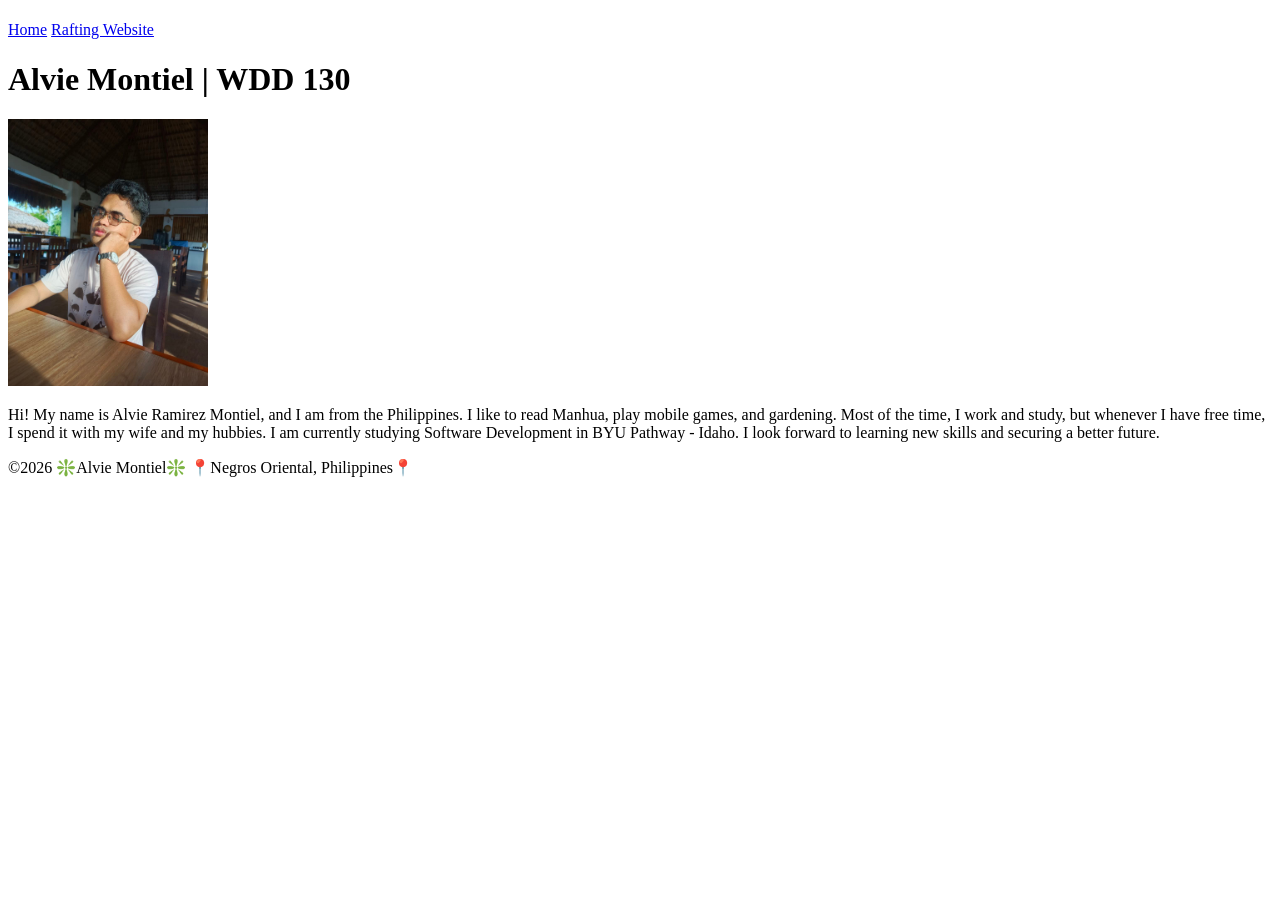
==== index.html @ b111ddf2 "made changes after  Page Audit" ====
<!DOCTYPE html>
<html lang="en">

<head>
    <meta charset="UTF-8">
    <meta name="viewport" content="width=device-width, initial-scale=1.0">
    <title>Alvie Montiel | WDD 130</title>
</head>

<body>
    <h1></h1>

    <header>
        <nav>
            <a href="#">Home</a>
            <a href="wwr/">Rafting Website</a>
        </nav>
    </header>
    <main>
        <h1>Alvie Montiel | WDD 130</h1>
        <img src="images/profile.jpg" alt="Alvie's Profile Picture" width="200">
        <p> Hi! My name is Alvie Ramirez Montiel, and I am from the Philippines. I like to read
            Manhua, play mobile games, and gardening. Most of the time, I work and study, but
            whenever I have free time, I spend it with my wife and my hubbies. I am currently
            studying Software Development in BYU Pathway - Idaho. I look forward to learning new
            skills and securing a better future.
        </p>
    </main>
    <footer>
        <p>©️2026 ❇️Alvie Montiel❇️ 📍Negros Oriental, Philippines📍</p>
    </footer>
</body>

</html>
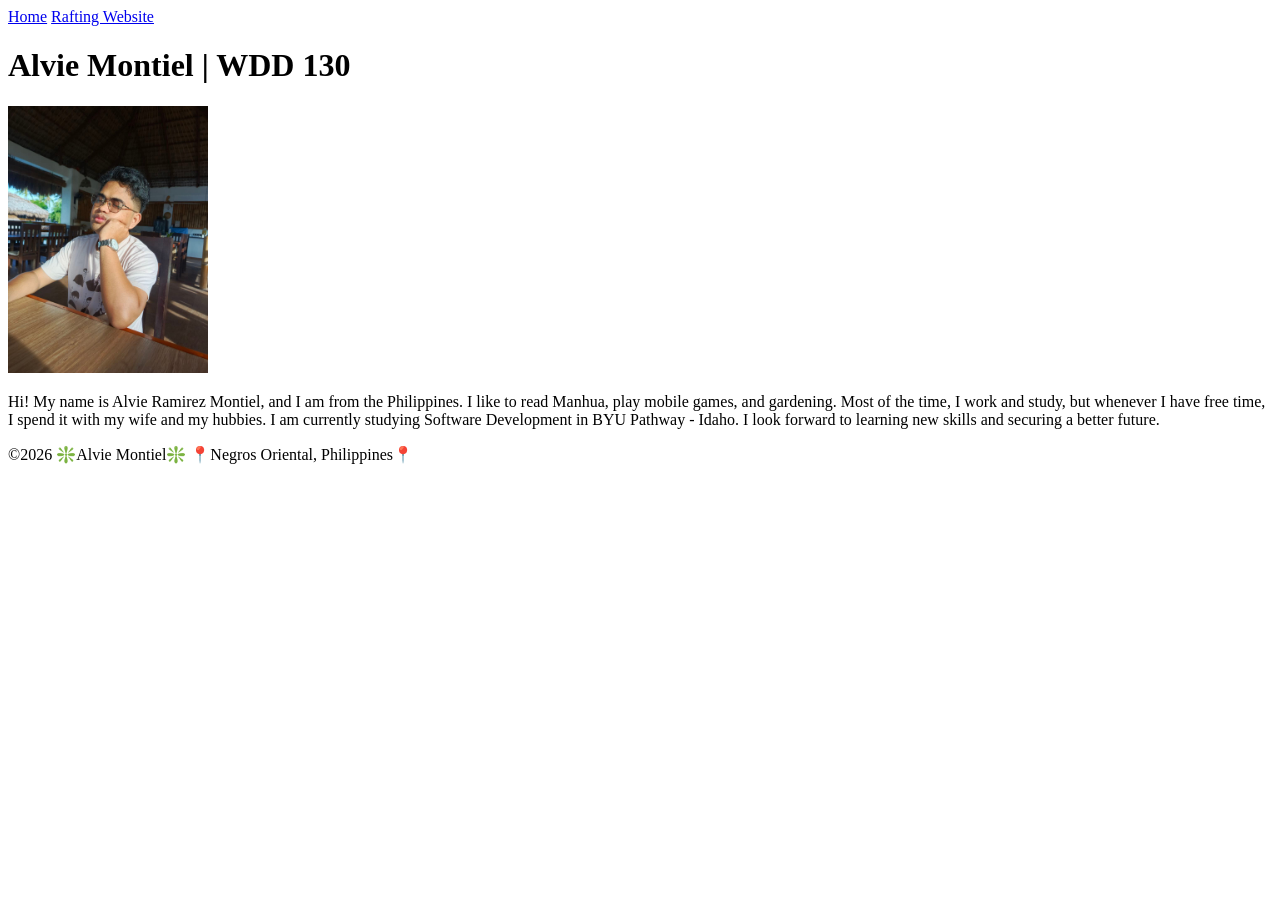
==== commit 31f20c88: "found 2 h1 tag, removed one of them." ====
--- a/index.html
+++ b/index.html
@@ -8,8 +8,6 @@
 </head>
 
 <body>
-    <h1></h1>
-
     <header>
         <nav>
             <a href="#">Home</a>
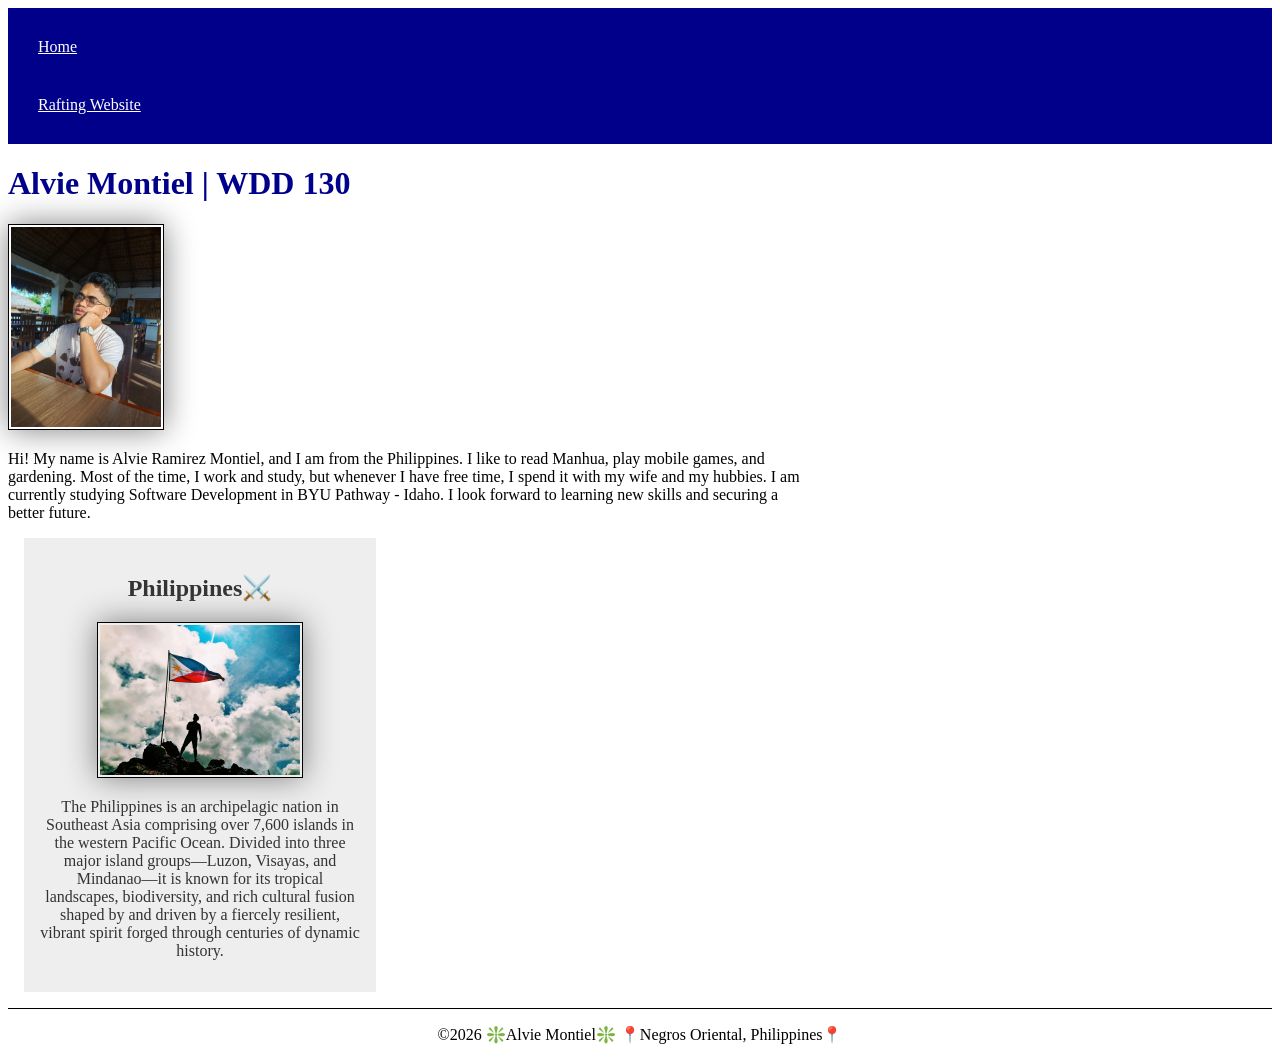
==== commit 6d18f782: "Work on W02 Assignment: Home Page Enhancement" ====
--- a/index.html
+++ b/index.html
@@ -5,6 +5,9 @@
     <meta charset="UTF-8">
     <meta name="viewport" content="width=device-width, initial-scale=1.0">
     <title>Alvie Montiel | WDD 130</title>
+    <meta name="description"
+      content="Describe your home page here using keywords like your name, the course, the purpose of the page.">
+    <link rel="stylesheet" href="styles/styles.css">
 </head>
 
 <body>
@@ -24,9 +27,21 @@
             skills and securing a better future.
         </p>
     </main>
+    <aside>
+        <h2>Philippines⚔️</h2>
+        <img src="images/phil-pic.jpg" alt="Man holding the Philippines flag under the sun">
+        <p>The Philippines is an archipelagic nation in Southeast Asia comprising over 7,600 islands
+            in the
+            western Pacific Ocean. Divided into three major island groups—Luzon, Visayas, and
+            Mindanao—it is
+            known for its tropical landscapes, biodiversity, and rich cultural fusion shaped by
+            and driven by a fiercely resilient, vibrant spirit forged through centuries of dynamic
+            history.</p>
+    </aside>
     <footer>
         <p>©️2026 ❇️Alvie Montiel❇️ 📍Negros Oriental, Philippines📍</p>
     </footer>
+
 </body>
 
 </html>
--- a/styles/styles.css
+++ b/styles/styles.css
@@ -0,0 +1,56 @@
+nav {
+    background-color: darkblue;
+    padding: 10px;
+}
+
+nav a {
+    color: white;
+    display: block;
+    padding: 20px;
+}
+
+h1 {
+    color: darkblue;
+}
+
+img {
+    width: 150px;
+    height: auto;
+    border: 1px solid black;
+    padding: 2px;
+    box-shadow: 0 0 30px gray;
+}
+
+p {
+    padding: 0px;
+}
+
+main {
+    max-width: 800px;
+}
+
+aside {
+    width: 20rem;
+    margin: 1rem;
+    order: 1rem solid rgb(0 0 0 / 0.2);
+    padding: 1rem;
+    background-color: #eee;
+    color: #333;
+    text-align: center;
+}
+
+aside img {
+    width: 200px;
+    height: auto;
+}
+
+main img {
+    width: 150px;
+    height: auto;
+}
+
+footer {
+    margin-top: 15px;
+    border-top: 1px solid #000;
+    text-align: center;
+}
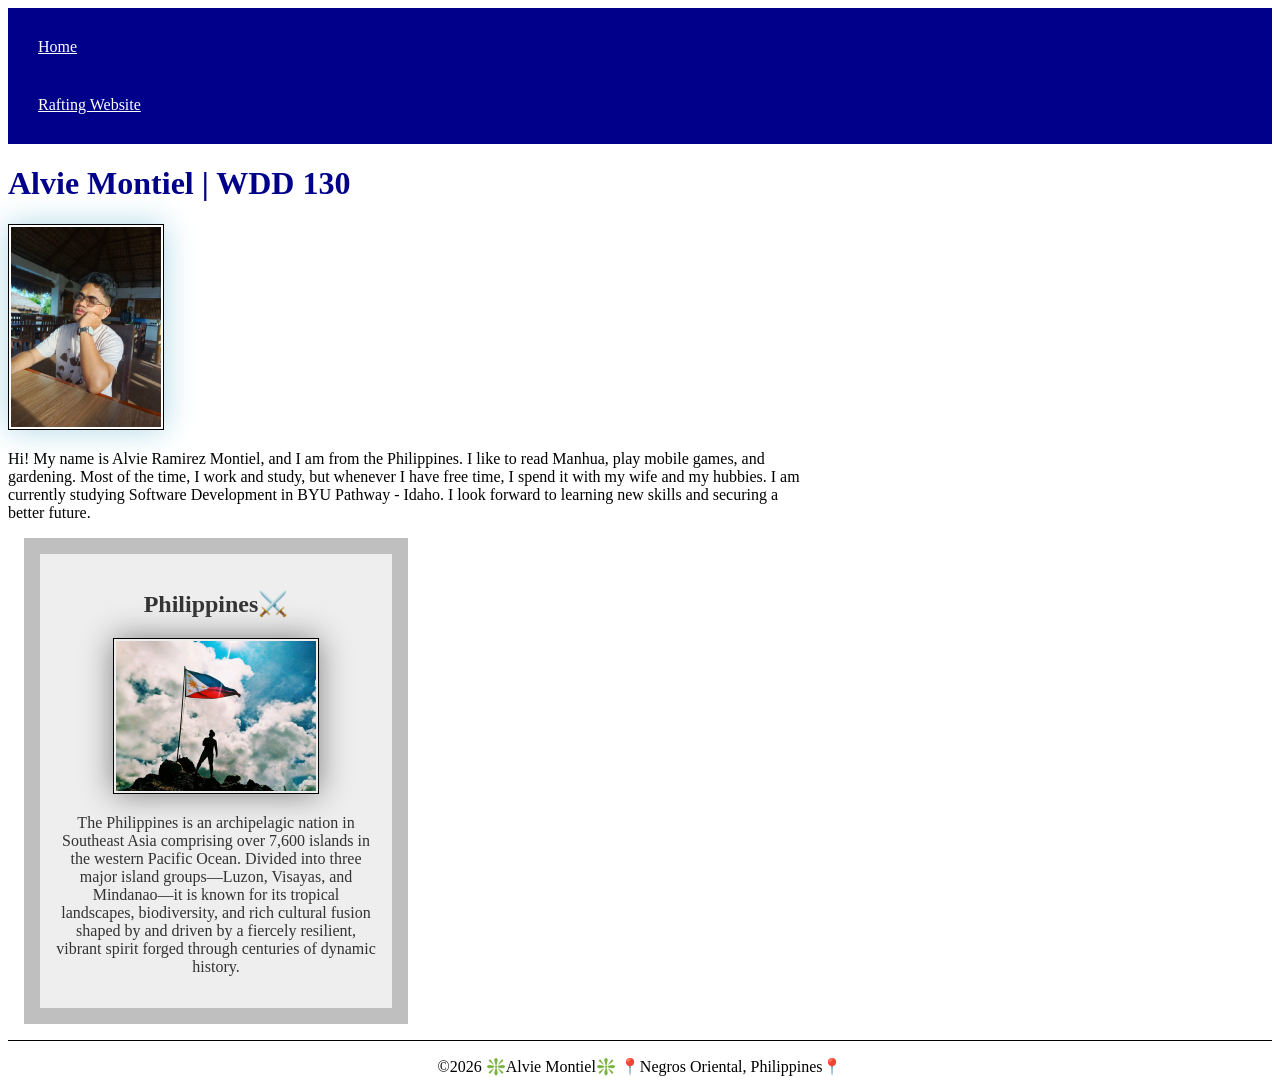
==== commit 7c219206: "Fix any issues based on feedback" ====
--- a/index.html
+++ b/index.html
@@ -7,6 +7,7 @@
     <title>Alvie Montiel | WDD 130</title>
     <meta name="description"
       content="Describe your home page here using keywords like your name, the course, the purpose of the page.">
+    <meta name="author" content="Alvie Montiel">
     <link rel="stylesheet" href="styles/styles.css">
 </head>
 
--- a/styles/styles.css
+++ b/styles/styles.css
@@ -32,7 +32,7 @@
 aside {
     width: 20rem;
     margin: 1rem;
-    order: 1rem solid rgb(0 0 0 / 0.2);
+    border: 1rem solid rgb(0 0 0 / 0.2);
     padding: 1rem;
     background-color: #eee;
     color: #333;
@@ -47,6 +47,9 @@
 main img {
     width: 150px;
     height: auto;
+    border: 1px solid black;
+    padding: 2px;
+    box-shadow: 0 0 30px lightblue
 }
 
 footer {
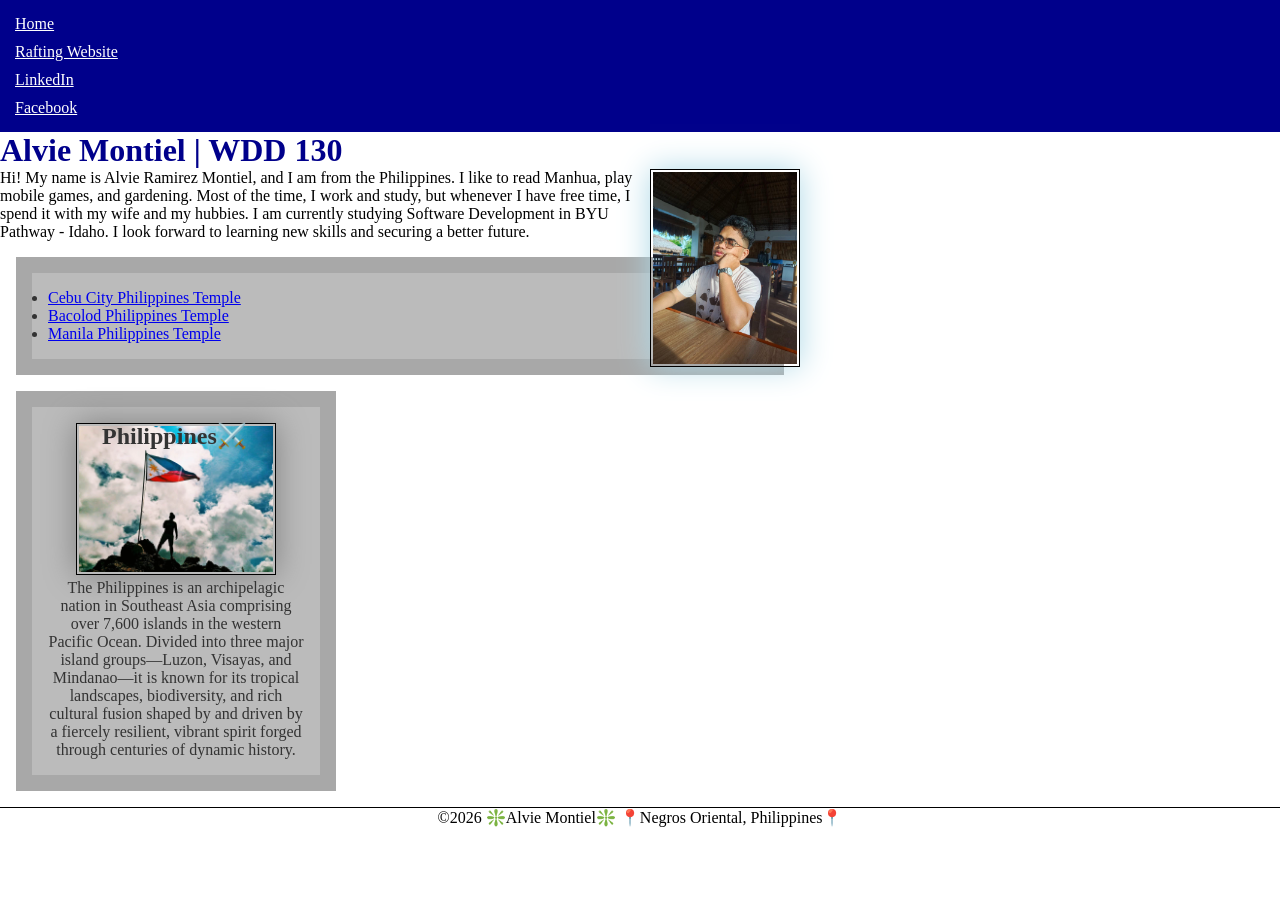
==== commit 38d260c9: "Finish Code along week 3" ====
--- a/index.html
+++ b/index.html
@@ -16,6 +16,8 @@
         <nav>
             <a href="#">Home</a>
             <a href="wwr/">Rafting Website</a>
+            <a href="https://linkedin.com.">LinkedIn</a>
+            <a href="https://facebook.com.">Facebook</a>
         </nav>
     </header>
     <main>
@@ -27,8 +29,16 @@
             studying Software Development in BYU Pathway - Idaho. I look forward to learning new
             skills and securing a better future.
         </p>
+        <ul class="box">
+            <li><a href="https://www.churchofjesuschrist.org/imgs/3b515c363a8c71994bd6e110cf021fc84d9c90f6/full/500%2C/0/default"
+                  target="_blank" rel="noopener">Cebu City Philippines Temple</a></li>
+            <li><a href="https://www.churchofjesuschrist.org/imgs/315v9dsvyyvuvxwt1vo6vmet2uylo6yotdgd303q/full/500%2C/0/default"
+                  target="_blank" rel="noopener">Bacolod Philippines Temple</a></li>
+            <li><a href="https://www.churchofjesuschrist.org/imgs/cf62ebb59aefa1d2856981fb77574fb9982c5fad/full/500%2C/0/default"
+                  target="_blank" rel="noopener">Manila Philippines Temple</a></li>
+        </ul>
     </main>
-    <aside>
+    <aside class="box">
         <h2>Philippines⚔️</h2>
         <img src="images/phil-pic.jpg" alt="Man holding the Philippines flag under the sun">
         <p>The Philippines is an archipelagic nation in Southeast Asia comprising over 7,600 islands
--- a/styles/styles.css
+++ b/styles/styles.css
@@ -1,3 +1,15 @@
+* {
+    margin: 0;
+    padding: 0;
+    box-sizing: border-box;
+}
+
+:root {
+    --border: 1px solid black;
+    --padding: 2px;
+
+}
+
 nav {
     background-color: darkblue;
     padding: 10px;
@@ -6,18 +18,30 @@
 nav a {
     color: white;
     display: block;
-    padding: 20px;
+    padding: 5px;
 }
 
 h1 {
     color: darkblue;
 }
 
+aside {
+    position: relative;
+    width: 20rem;
+    text-align: center;
+}
+
+aside h2 {
+    position: absolute;
+    top: 15px;
+    left: 70px;
+}
+
 img {
     width: 150px;
     height: auto;
-    border: 1px solid black;
-    padding: 2px;
+    border: var(--border);
+    padding: var(--padding);
     box-shadow: 0 0 30px gray;
 }
 
@@ -29,31 +53,31 @@
     max-width: 800px;
 }
 
-aside {
-    width: 20rem;
-    margin: 1rem;
-    border: 1rem solid rgb(0 0 0 / 0.2);
-    padding: 1rem;
-    background-color: #eee;
-    color: #333;
-    text-align: center;
-}
-
 aside img {
     width: 200px;
     height: auto;
 }
 
 main img {
+    float: right;
     width: 150px;
     height: auto;
-    border: 1px solid black;
-    padding: 2px;
+    border: var(--border);
+    padding: var(--padding);
     box-shadow: 0 0 30px lightblue
 }
 
 footer {
-    margin-top: 15px;
-    border-top: 1px solid #000;
+    margin-top: 10px;
+    border-top: var(--border);
     text-align: center;
+}
+
+/* Class Selector */
+.box {
+    margin: 1rem;
+    border: 1rem solid rgb(0 0 0 / 10%);
+    padding: 1rem;
+    background-color: #bbb;
+    color: #333;
 }
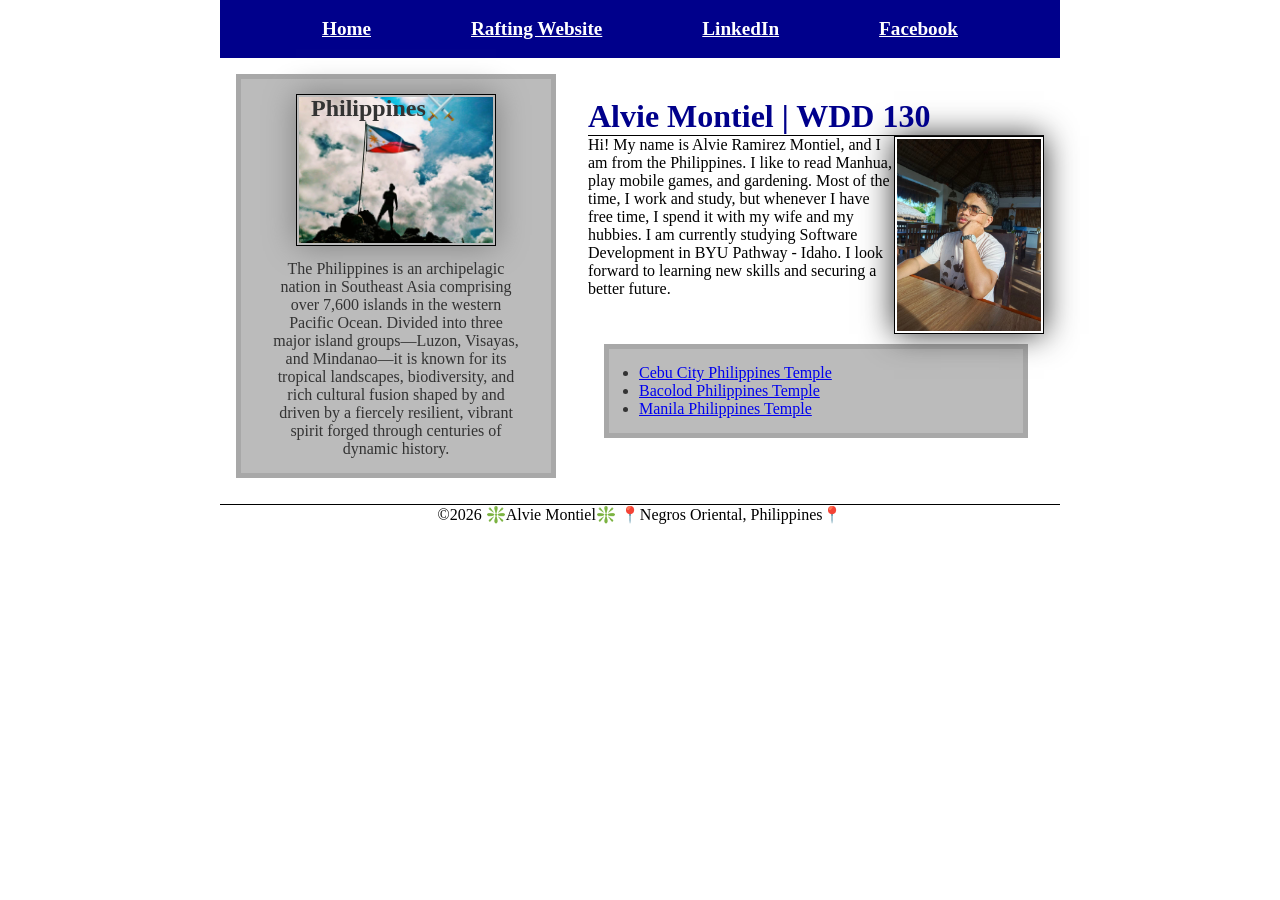
==== commit 3d2105c0: "finish code along activity W4" ====
--- a/index.html
+++ b/index.html
@@ -20,35 +20,41 @@
             <a href="https://facebook.com.">Facebook</a>
         </nav>
     </header>
-    <main>
-        <h1>Alvie Montiel | WDD 130</h1>
-        <img src="images/profile.jpg" alt="Alvie's Profile Picture" width="200">
-        <p> Hi! My name is Alvie Ramirez Montiel, and I am from the Philippines. I like to read
-            Manhua, play mobile games, and gardening. Most of the time, I work and study, but
-            whenever I have free time, I spend it with my wife and my hubbies. I am currently
-            studying Software Development in BYU Pathway - Idaho. I look forward to learning new
-            skills and securing a better future.
-        </p>
-        <ul class="box">
-            <li><a href="https://www.churchofjesuschrist.org/imgs/3b515c363a8c71994bd6e110cf021fc84d9c90f6/full/500%2C/0/default"
-                  target="_blank" rel="noopener">Cebu City Philippines Temple</a></li>
-            <li><a href="https://www.churchofjesuschrist.org/imgs/315v9dsvyyvuvxwt1vo6vmet2uylo6yotdgd303q/full/500%2C/0/default"
-                  target="_blank" rel="noopener">Bacolod Philippines Temple</a></li>
-            <li><a href="https://www.churchofjesuschrist.org/imgs/cf62ebb59aefa1d2856981fb77574fb9982c5fad/full/500%2C/0/default"
-                  target="_blank" rel="noopener">Manila Philippines Temple</a></li>
-        </ul>
-    </main>
-    <aside class="box">
-        <h2>Philippines⚔️</h2>
-        <img src="images/phil-pic.jpg" alt="Man holding the Philippines flag under the sun">
-        <p>The Philippines is an archipelagic nation in Southeast Asia comprising over 7,600 islands
-            in the
-            western Pacific Ocean. Divided into three major island groups—Luzon, Visayas, and
-            Mindanao—it is
-            known for its tropical landscapes, biodiversity, and rich cultural fusion shaped by
-            and driven by a fiercely resilient, vibrant spirit forged through centuries of dynamic
-            history.</p>
-    </aside>
+
+    <div class="grid">
+        <main>
+            <h1>Alvie Montiel | WDD 130</h1>
+            <img src="images/profile.jpg" alt="Alvie's Profile Picture" width="200">
+            <p> Hi! My name is Alvie Ramirez Montiel, and I am from the Philippines. I like to read
+                Manhua, play mobile games, and gardening. Most of the time, I work and study, but
+                whenever I have free time, I spend it with my wife and my hubbies. I am currently
+                studying Software Development in BYU Pathway - Idaho. I look forward to learning new
+                skills and securing a better future.
+            </p>
+            <ul class="box">
+                <li><a href="https://www.churchofjesuschrist.org/imgs/3b515c363a8c71994bd6e110cf021fc84d9c90f6/full/500%2C/0/default"
+                      target="_blank" rel="noopener">Cebu City Philippines Temple</a></li>
+                <li><a href="https://www.churchofjesuschrist.org/imgs/315v9dsvyyvuvxwt1vo6vmet2uylo6yotdgd303q/full/500%2C/0/default"
+                      target="_blank" rel="noopener">Bacolod Philippines Temple</a></li>
+                <li><a href="https://www.churchofjesuschrist.org/imgs/cf62ebb59aefa1d2856981fb77574fb9982c5fad/full/500%2C/0/default"
+                      target="_blank" rel="noopener">Manila Philippines Temple</a></li>
+            </ul>
+        </main>
+        <aside class="box">
+            <h2>Philippines⚔️</h2>
+            <img src="images/phil-pic.jpg" alt="Man holding the Philippines flag under the sun">
+            <p>The Philippines is an archipelagic nation in Southeast Asia comprising over 7,600
+                islands
+                in the
+                western Pacific Ocean. Divided into three major island groups—Luzon, Visayas, and
+                Mindanao—it is
+                known for its tropical landscapes, biodiversity, and rich cultural fusion shaped by
+                and driven by a fiercely resilient, vibrant spirit forged through centuries of
+                dynamic
+                history.</p>
+        </aside>
+    </div>
+
     <footer>
         <p>©️2026 ❇️Alvie Montiel❇️ 📍Negros Oriental, Philippines📍</p>
     </footer>
--- a/styles/styles.css
+++ b/styles/styles.css
@@ -10,25 +10,41 @@
 
 }
 
+header,
+.grid,
+footer {
+    max-width: 840px;
+    margin: 0 auto;
+}
+
 nav {
     background-color: darkblue;
     padding: 10px;
+    display: flex;
+    justify-content: space-evenly;
+    align-items: center;
 }
 
 nav a {
     color: white;
     display: block;
-    padding: 5px;
+    padding: 0.5rem;
+    font-size: 1.2rem;
+    font-weight: 700;
+    color: #fff;
 }
 
 h1 {
     color: darkblue;
+    border-bottom: var(--border);
 }
 
 aside {
     position: relative;
     width: 20rem;
     text-align: center;
+    grid-column: 1/2;
+    grid-row: 1/2;
 }
 
 aside h2 {
@@ -43,6 +59,7 @@
     border: var(--border);
     padding: var(--padding);
     box-shadow: 0 0 30px gray;
+    margin-bottom: 10px;
 }
 
 p {
@@ -51,11 +68,14 @@
 
 main {
     max-width: 800px;
+    margin: 1rem;
+    grid-column: 2/3
 }
 
 aside img {
     width: 200px;
     height: auto;
+
 }
 
 main img {
@@ -64,7 +84,8 @@
     height: auto;
     border: var(--border);
     padding: var(--padding);
-    box-shadow: 0 0 30px lightblue
+    box-shadow: 0 0 30px #333;
+
 }
 
 footer {
@@ -75,9 +96,16 @@
 
 /* Class Selector */
 .box {
+    clear: right;
     margin: 1rem;
-    border: 1rem solid rgb(0 0 0 / 10%);
-    padding: 1rem;
+    border: 5px solid rgba(9, 0, 0, 0.1);
+    padding: 15px 30px;
     background-color: #bbb;
     color: #333;
+}
+
+.grid {
+    display: grid;
+    align-items: center;
+
 }
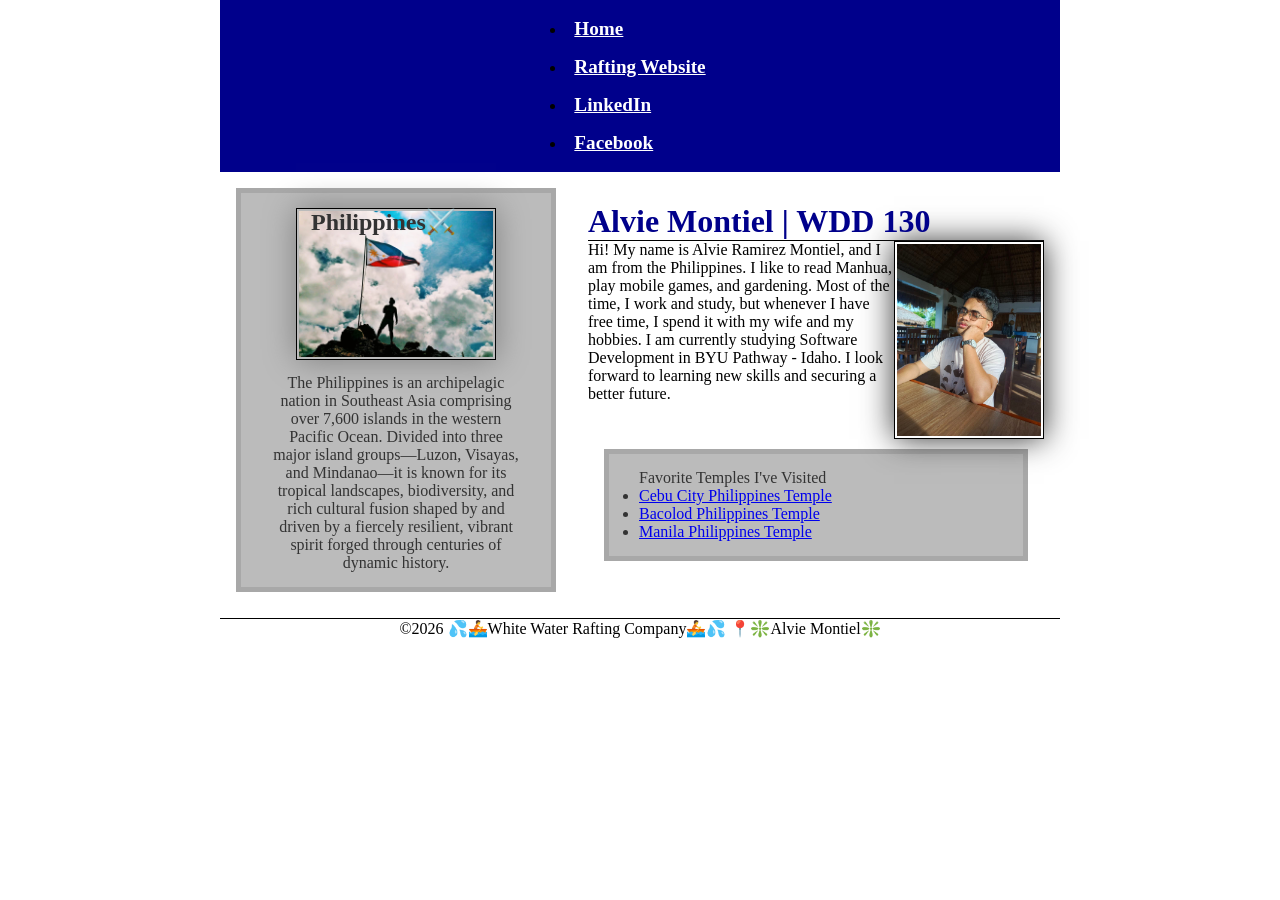
==== commit 94b07c6a: "finishing W06 Project: Rafting Site – Home and Trips Pages" ====
--- a/index.html
+++ b/index.html
@@ -14,24 +14,26 @@
 <body>
     <header>
         <nav>
-            <a href="#">Home</a>
-            <a href="wwr/">Rafting Website</a>
-            <a href="https://linkedin.com.">LinkedIn</a>
-            <a href="https://facebook.com.">Facebook</a>
+            <ul>
+                <li><a href="#">Home</a></li>
+                <li><a href="">Rafting Website</a></li>
+                <li><a href="https://linkedin.com.">LinkedIn</a></li>
+                <li><a href="https://facebook.com.">Facebook</a></li>
+            </ul>
         </nav>
     </header>
-
     <div class="grid">
         <main>
             <h1>Alvie Montiel | WDD 130</h1>
             <img src="images/profile.jpg" alt="Alvie's Profile Picture" width="200">
             <p> Hi! My name is Alvie Ramirez Montiel, and I am from the Philippines. I like to read
                 Manhua, play mobile games, and gardening. Most of the time, I work and study, but
-                whenever I have free time, I spend it with my wife and my hubbies. I am currently
+                whenever I have free time, I spend it with my wife and my hobbies. I am currently
                 studying Software Development in BYU Pathway - Idaho. I look forward to learning new
                 skills and securing a better future.
             </p>
             <ul class="box">
+                <p>Favorite Temples I've Visited</p>
                 <li><a href="https://www.churchofjesuschrist.org/imgs/3b515c363a8c71994bd6e110cf021fc84d9c90f6/full/500%2C/0/default"
                       target="_blank" rel="noopener">Cebu City Philippines Temple</a></li>
                 <li><a href="https://www.churchofjesuschrist.org/imgs/315v9dsvyyvuvxwt1vo6vmet2uylo6yotdgd303q/full/500%2C/0/default"
@@ -56,7 +58,8 @@
     </div>
 
     <footer>
-        <p>©️2026 ❇️Alvie Montiel❇️ 📍Negros Oriental, Philippines📍</p>
+        <p>©️2026 💦🚣White Water Rafting Company🚣💦 📍❇️Alvie Montiel❇️</p>
+
     </footer>
 
 </body>
